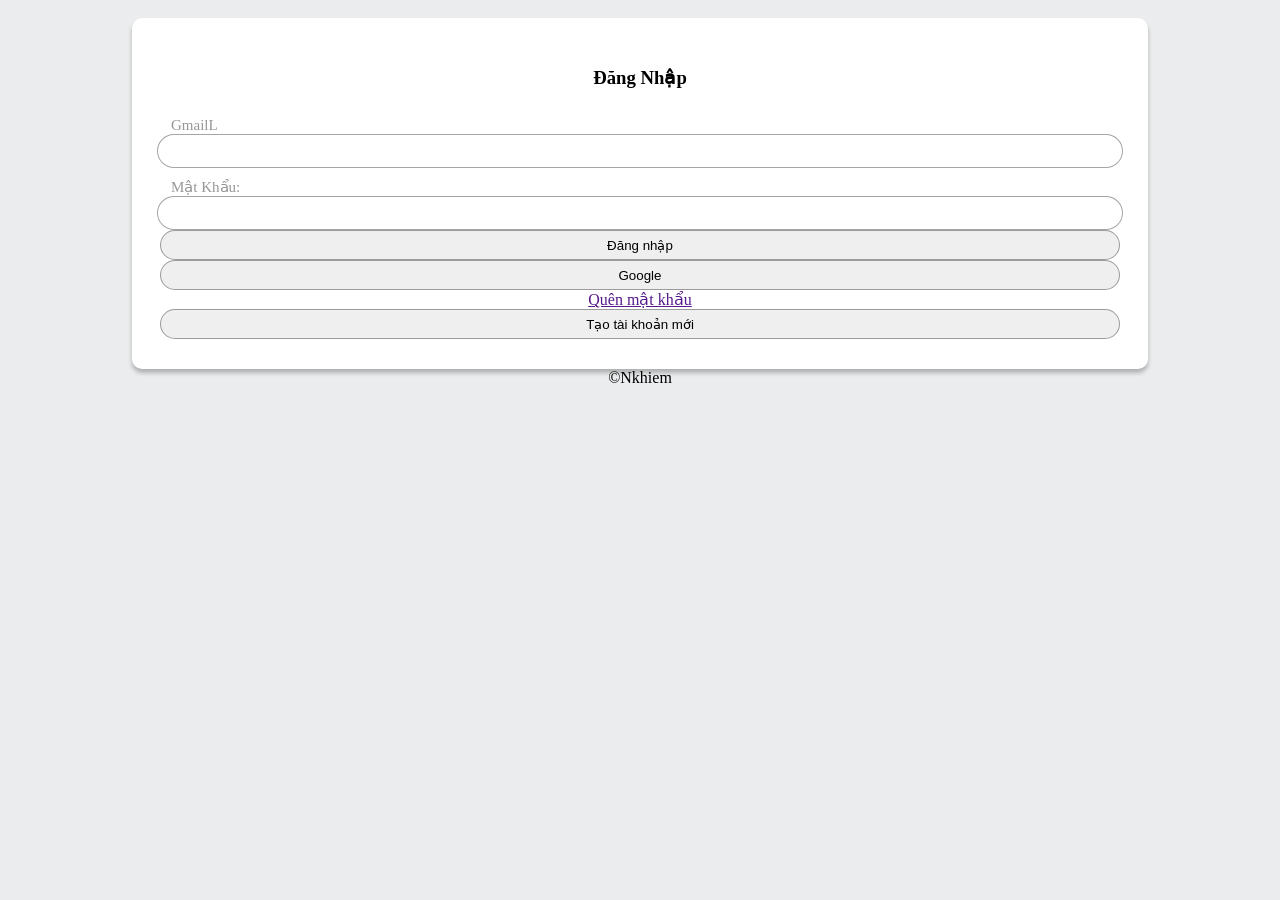
==== page/dangnhap.html @ ac253c2a "them trang dang nhap" ====
<!doctype html>
<html lang="en">
  <head>
    <meta charset="UTF-8" />
    <meta name="viewport" content="width=device-width, initial-scale=1.0" />
    <link
      rel="shortcut icon"
      href="https://res.cloudinary.com/dfnssx2gm/image/upload/v1776522783/Save-removebg-preview_txkyxo.png"
      type="image/x-icon"
    />
    <link rel="stylesheet" href="../css/dangnhap.css" />
    <title>Đăng nhập</title>
  </head>
  <body>
    <div class="box">
      <div>
        <img
          class="logo"
          src="https://res.cloudinary.com/dfnssx2gm/image/upload/v1776522783/Save-removebg-preview_txkyxo.png"
          alt=""
        />
      </div>
      <div class="formdangnhap">
        <h3>Đăng Nhập</h3>
        <div class="boxinp">
          <span>GmailL</span><input type="text" name="" id="" />
        </div>
        <div class="boxinp">
          <span>Mật Khẩu:</span><input type="text" name="" id="" />
        </div>
        <button class="dangnhap">Đăng nhập</button>
        <button class="google">Google</button>
        <a href="">Quên mật khẩu</a>
        <button class="taotaikhoan">Tạo tài khoản mới</button>
      </div>
      <span class="banquyen">©Nkhiem</span>
    </div>
  </body>
</html>
---- css/dangnhap.css ----
@import url("https://fonts.googleapis.com/css2?family=Roboto:wght@400;700&display=swap");

body,
html {
  margin: 0;
  background-color: #ebeced;
}
.box {
  width: 100vw;
  height: 100vh;
  display: flex;
  flex-direction: column;
  align-items: center;
}
.logo {
  width: 70vw;
}

.formdangnhap {
  background-color: white;
  border-radius: 10px;
  box-shadow: 0px 4px 4px 0px rgba(0, 0, 0, 0.25);
  padding: 30px 25px;
  display: flex;
  flex-direction: column;
  justify-content: center;
  align-items: center;
  width: fit-content;
}

.formdangnhap .boxinp {
  display: flex;
  flex-direction: column;
}
.formdangnhap .boxinp input {
  width: 75vw;
  height: 30px;
  border-radius: 20px;
  border: 0.5px rgba(0, 0, 0, 0.353) solid;
}

.formdangnhap .boxinp span {
  margin-left: 14px;
  font-size: 15px;
  margin-top: 10px;
  color: rgba(0, 0, 0, 0.411);
}

.formdangnhap button {
  width: 75vw;
  height: 30px;
  border-radius: 20px;
  border: 0.5px rgba(0, 0, 0, 0.353) solid;
}
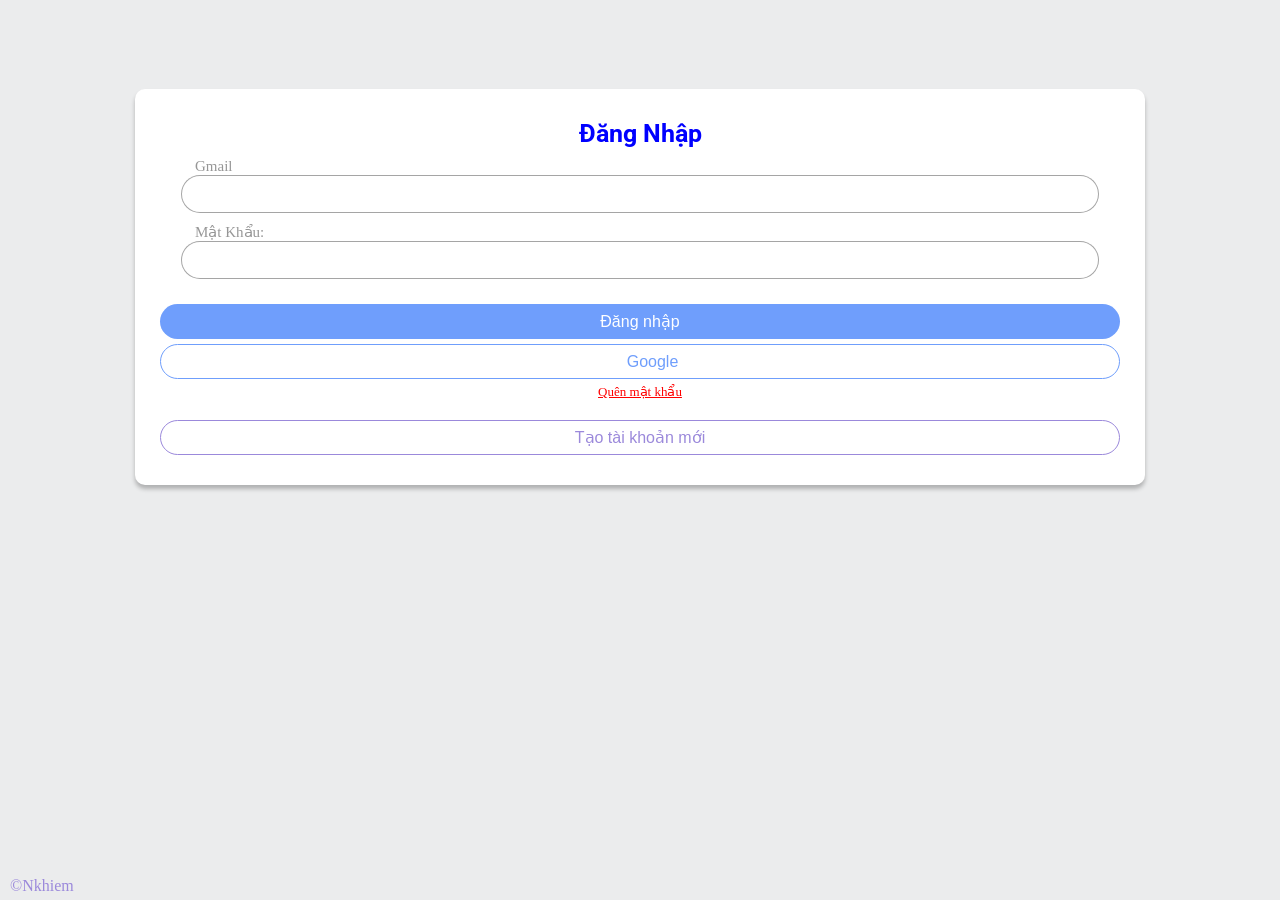
==== commit a900bad4: "hoan thanh front-end dang nhap" ====
--- a/page/dangnhap.html
+++ b/page/dangnhap.html
@@ -23,17 +23,31 @@
       <div class="formdangnhap">
         <h3>Đăng Nhập</h3>
         <div class="boxinp">
-          <span>GmailL</span><input type="text" name="" id="" />
+          <span>Gmail</span><input type="text" name="" id="" />
         </div>
         <div class="boxinp">
-          <span>Mật Khẩu:</span><input type="text" name="" id="" />
+          <span>Mật Khẩu:</span
+          ><input id="pass" class="pass" type="password" name="" id="" />
+          <img
+            id="viewhide"
+            onclick="xemmk()"
+            src="https://res.cloudinary.com/dfnssx2gm/image/upload/v1776936967/visible_cwxwyh.png"
+            alt=""
+          />
         </div>
         <button class="dangnhap">Đăng nhập</button>
-        <button class="google">Google</button>
-        <a href="">Quên mật khẩu</a>
+        <button class="google">
+          <img
+            src="https://res.cloudinary.com/dfnssx2gm/image/upload/v1776936222/google_ymlayh.png"
+            alt=""
+          />
+          <span>Google</span>
+        </button>
+        <span class="quenmk">Quên mật khẩu</span>
         <button class="taotaikhoan">Tạo tài khoản mới</button>
       </div>
       <span class="banquyen">©Nkhiem</span>
     </div>
   </body>
+  <script src="../js/dangnhapfe.js"></script>
 </html>
--- a/css/dangnhap.css
+++ b/css/dangnhap.css
@@ -13,9 +13,16 @@
   align-items: center;
 }
 .logo {
+  margin-top: 70px;
+  margin-bottom: 15px;
   width: 70vw;
 }
-
+h3 {
+  margin: 0;
+  font-size: 25px;
+  font-family: "Roboto", sans-serif;
+  color: blue;
+}
 .formdangnhap {
   background-color: white;
   border-radius: 10px;
@@ -31,12 +38,29 @@
 .formdangnhap .boxinp {
   display: flex;
   flex-direction: column;
+  position: relative;
 }
 .formdangnhap .boxinp input {
-  width: 75vw;
+  padding: 3px 10px;
+  width: 70vw;
   height: 30px;
   border-radius: 20px;
   border: 0.5px rgba(0, 0, 0, 0.353) solid;
+  outline: none;
+}
+.formdangnhap .boxinp .pass {
+  width: calc(70vw - 40px);
+  padding-right: 50px;
+}
+.formdangnhap .boxinp img {
+  width: 25px;
+  position: absolute;
+  right: 10px;
+  top: 52%;
+  bottom: 50%;
+}
+.formdangnhap .boxinp input:focus {
+  border: 0.5px rgb(60, 57, 190) solid;
 }
 
 .formdangnhap .boxinp span {
@@ -47,8 +71,65 @@
 }
 
 .formdangnhap button {
+  margin-top: 5px;
   width: 75vw;
-  height: 30px;
+  height: 35px;
   border-radius: 20px;
   border: 0.5px rgba(0, 0, 0, 0.353) solid;
+  font-size: 16px;
 }
+
+.formdangnhap .dangnhap {
+  margin-top: 25px;
+  background-color: #6f9efc;
+  border: none;
+  color: white;
+}
+.formdangnhap .google img {
+  width: 25px;
+}
+.formdangnhap .google {
+  display: flex;
+  justify-content: center;
+  align-items: center;
+  border: 1px #6f9efc solid;
+  background-color: white;
+}
+
+.formdangnhap .google span {
+  color: #6f9efc;
+}
+.formdangnhap .taotaikhoan {
+  margin-top: 20px;
+  border: #9b89db 1px solid;
+  color: #9b89db;
+  background-color: white;
+}
+.quenmk {
+  font-size: 13px;
+  cursor: pointer;
+  color: red;
+  text-decoration: underline;
+  margin-top: 5px;
+}
+
+.banquyen {
+  position: fixed;
+  left: 10px;
+  bottom: 5px;
+  color: #9b89db;
+}
+
+input::-ms-reveal,
+input::-ms-clear {
+  display: none;
+}
+
+input::-webkit-contacts-auto-fill-button,
+input::-webkit-credentials-auto-fill-button {
+  visibility: hidden;
+  display: none !important;
+  pointer-events: none;
+  position: absolute;
+  right: 0;
+}
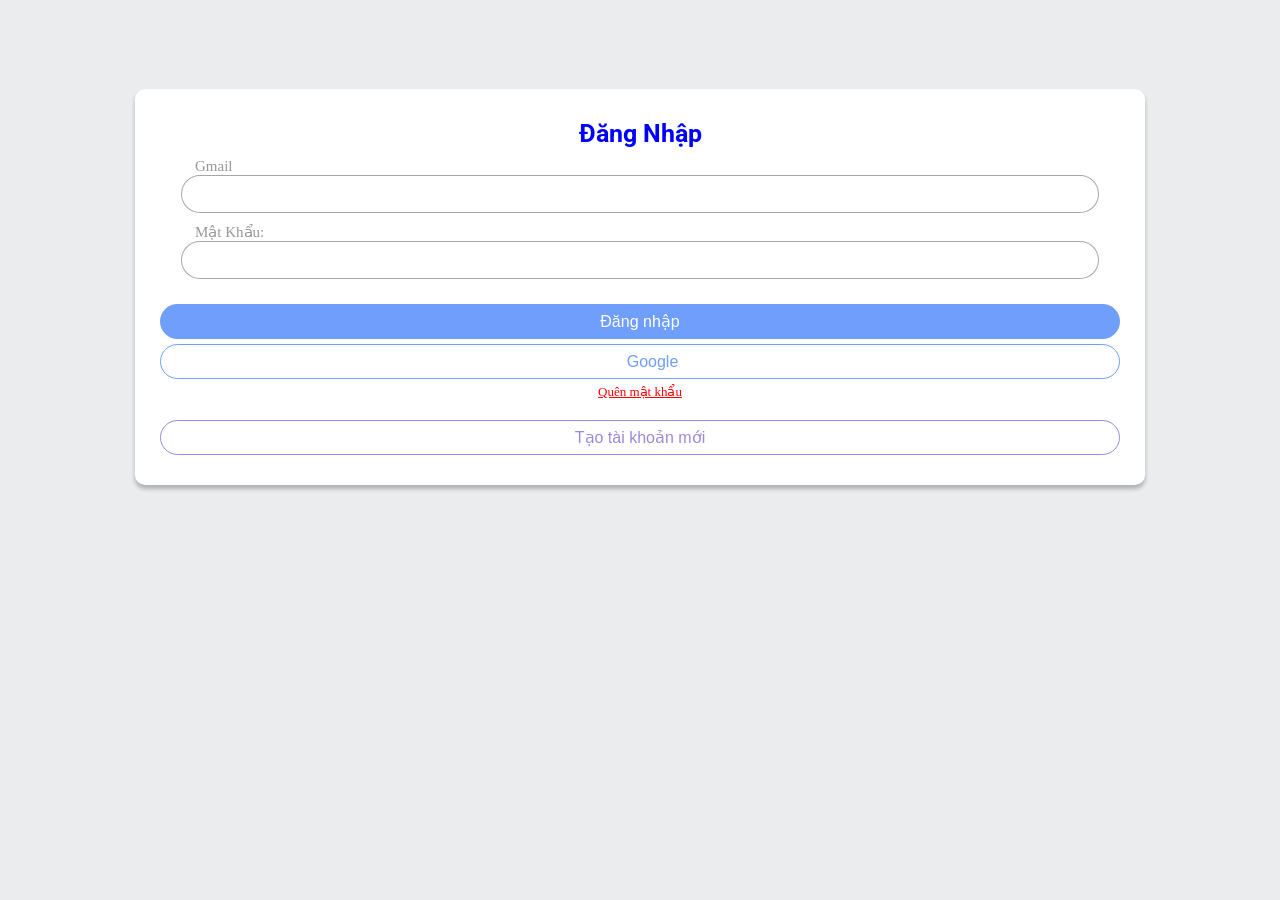
==== commit beb45463: "viet be dangnhap" ====
--- a/page/dangnhap.html
+++ b/page/dangnhap.html
@@ -36,7 +36,7 @@
           />
         </div>
         <button class="dangnhap">Đăng nhập</button>
-        <button class="google">
+        <button class="google" onclick="dangnhap()">
           <img
             src="https://res.cloudinary.com/dfnssx2gm/image/upload/v1776936222/google_ymlayh.png"
             alt=""
@@ -50,4 +50,5 @@
     </div>
   </body>
   <script src="../js/dangnhapfe.js"></script>
+  <script src="../js/dangnhapbe.js"></script>
 </html>
--- a/css/dangnhap.css
+++ b/css/dangnhap.css
@@ -118,6 +118,7 @@
   left: 10px;
   bottom: 5px;
   color: #9b89db;
+  z-index: -1;
 }
 
 input::-ms-reveal,
@@ -131,5 +132,6 @@
   display: none !important;
   pointer-events: none;
   position: absolute;
+
   right: 0;
 }
